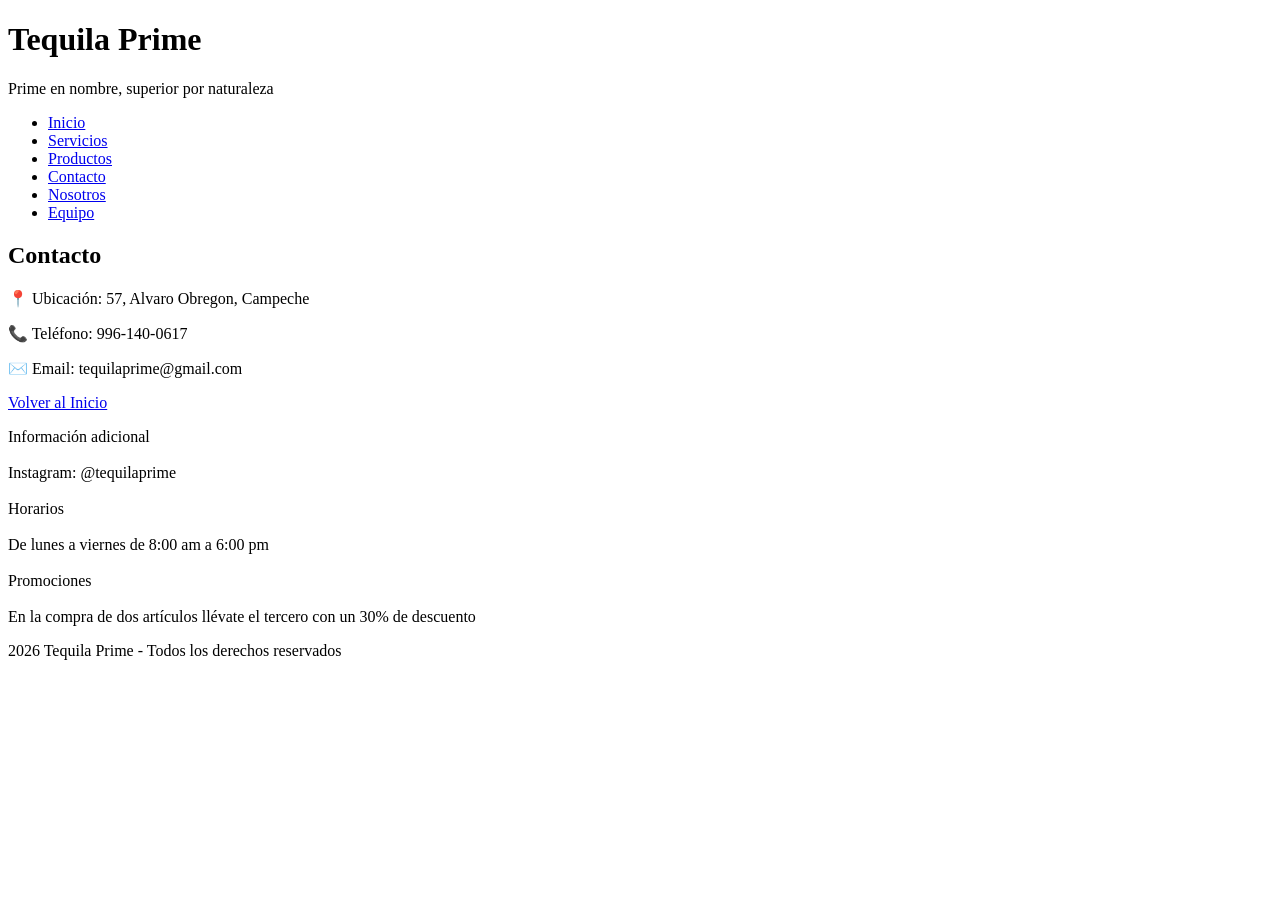
==== contacto.html @ 6ce5b11c "Add files via upload" ====
<!DOCTYPE html>
<html lang="es">

<head>
	<meta charset="UTF-8">
	<meta name="viewport" content="width=device-width, initial-scale=1.0">
	<title>Contacto - Tequila Prime</title>
	<meta name="description" content="Contáctanos.">
	<link rel="stylesheet" href="css/estilo.css">
</head>

<body id="top">

	<header class="titulo">
		<h1>Tequila Prime</h1>
		<p>Prime en nombre, superior por naturaleza</p>
	</header>

	<nav>
		<ul>
			<li><a href="index.html">Inicio</a></li>
			<li><a href="servicios.html">Servicios</a></li>
			<li><a href="productos.html">Productos</a></li>
			<li><a href="contacto.html" class="activo">Contacto</a></li>
			<li><a href="nosotros.html">Nosotros</a></li>
			<li><a href="Equipo.html" >Equipo</a></li>
		</ul>
	</nav>

	<main class="contenido">

		<section id="contacto" class="articulo">
			<div>
				<h2>Contacto</h2>

				<p>📍 Ubicación: 57, Alvaro Obregon, Campeche</p>
				<p>📞 Teléfono: 996-140-0617</p>
				<p>✉️ Email: tequilaprime@gmail.com</p>

				<a href="index.html" class="boton">Volver al Inicio</a>
			</div>
		</section>

		<aside class="secundario">
			<p>
				Información adicional<br><br>
				Instagram: @tequilaprime<br><br>
				Horarios<br><br>De lunes a viernes de 8:00 am a 6:00 pm<br><br>
				Promociones<br><br>En la compra de dos artículos llévate el tercero con un 30% de descuento
			</p>
		</aside>

	</main>

	<footer class="piedepagina">
		<p>2026 Tequila Prime - Todos los derechos reservados</p>
	</footer>

</body>

</html>
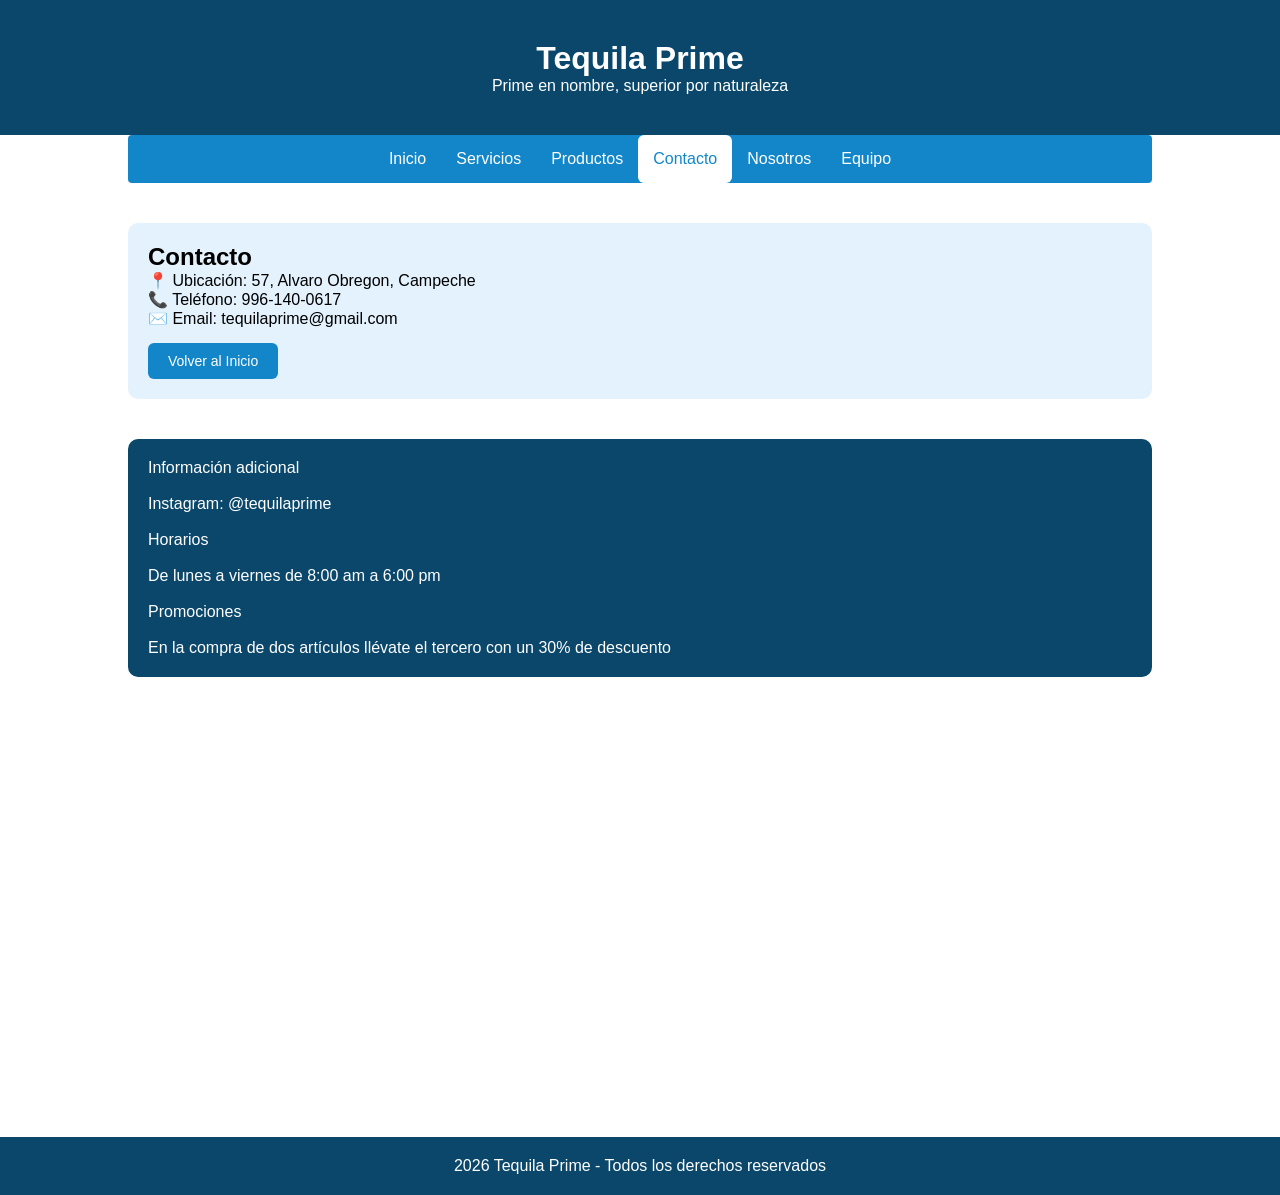
==== commit e4793ea8: "Add files via upload" ====
--- a/contacto.html
+++ b/contacto.html
@@ -6,7 +6,7 @@
 	<meta name="viewport" content="width=device-width, initial-scale=1.0">
 	<title>Contacto - Tequila Prime</title>
 	<meta name="description" content="Contáctanos.">
-	<link rel="stylesheet" href="css/estilo.css">
+	<link rel="stylesheet" href="estilo.css">
 </head>
 
 <body id="top">
@@ -58,4 +58,4 @@
 
 </body>
 
-</html>+</html>
--- a/estilo.css
+++ b/estilo.css
@@ -0,0 +1,136 @@
+html {
+	scroll-behavior: smooth;
+}
+
+* {
+	padding: 0;
+	margin: 0;
+	font-family: Arial;
+	text-decoration: none;
+}
+
+.titulo {
+	padding: 40px;
+	background-color: #0a476b;
+	color: white;
+	text-align: center;
+}
+
+nav ul {
+	width: 80%;
+	margin: auto;
+	list-style: none;
+	background-color: #1286c9;
+	display: flex;
+	justify-content: center;
+	border-radius:4px;
+}
+
+nav a {
+	padding: 15px;
+	display: block;
+	color: white;
+	border-radius:6px;
+}
+
+nav a:hover,
+nav a.activo {
+	background-color: white;
+	color: #1286c9;
+}
+
+.contenido {
+	width: 80%;
+	margin: auto;
+	margin-top: 40px;
+}
+
+.articulo div {
+	background-color: #e3f2fd;
+	padding: 20px;
+	margin-bottom: 40px;
+	border-radius: 10px;
+}
+
+.articulo img {
+	width: 100%;
+	max-width: 300px;
+	margin-top: 10px;
+	display: block;
+	border-radius: 16px;
+}
+
+/* ===== BOTÓN ===== */
+.boton {
+	display: inline-block;
+	margin-top: 15px;
+	padding: 10px 20px;
+	background-color: #1286c9;
+	color: white;
+	border-radius: 6px;
+	font-size: 14px;
+}
+
+.boton:hover {
+	background-color: #0a476b;
+}
+
+.secundario p {
+	background-color: #0a476b;
+	color: white;
+	padding: 20px;
+	border-radius: 10px;
+	
+}
+
+.piedepagina {
+	background-color: #0a476b;
+	color: rgb(255, 255, 255);
+	text-align: center;
+	padding: 20px;
+	margin-top: 460px;
+}
+
+
+
+
+
+.eqp {
+	padding: 15px;
+	width:fit-content;
+	margin-top:80px;
+	margin-left:0px;
+	background-color: #4595ffa9;
+    border-radius: 16px;
+    box-shadow: 0 16px 30px rgba(15, 23, 42, .18);
+}
+.eqpp {
+	padding: 15px;
+	width:fit-content;
+	margin-top:30px;
+	margin-left:0px;
+	background-color: #4595ffa9;
+    border-radius: 16px;
+    box-shadow: 0 16px 30px rgba(15, 23, 42, .18);
+}
+
+
+.eq {
+  color: #111827;
+  font-size: 34px;
+  font-weight: 800;
+}
+
+.e {
+padding-left:10px;
+
+}
+
+
+.cierre {
+	background-color: #0a476b;
+	color: rgb(255, 255, 255);
+	text-align: center;
+	padding: 20px;
+	margin-top: 440px;
+}
